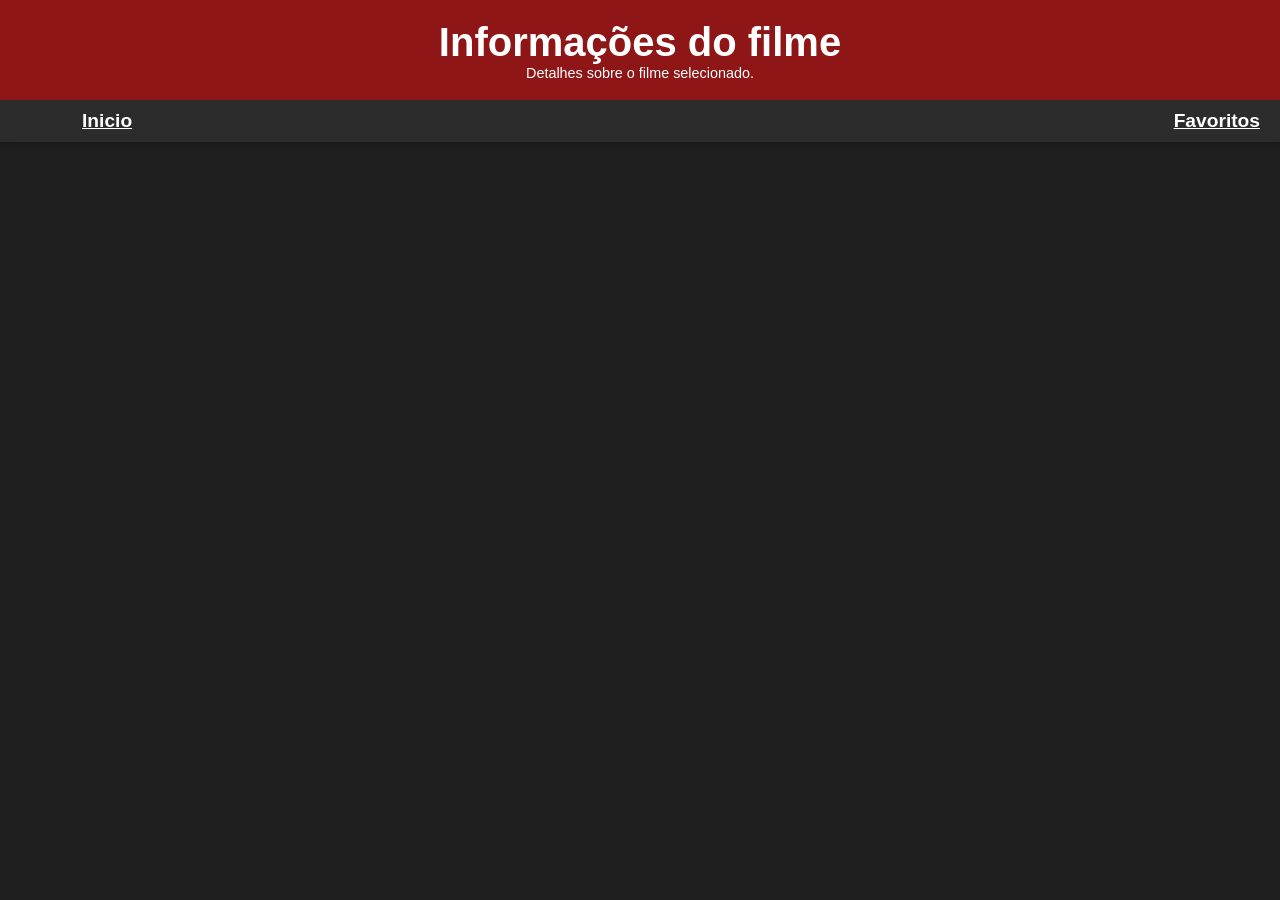
==== infofilme.html @ be77f85f "publishing the new branch" ====
<!DOCTYPE html>
<html lang="pt-BR">
<head>
    <meta charset="UTF-8">
    <meta name="viewport" content="width=device-width, initial-scale=1.0">
    <link rel="stylesheet" href="style/reset.css">
    <link rel="stylesheet" href="style/main.css">
    <title>CineDex</title>
</head>
<body>
    <header>
        <h1> Informações do filme</h1>
        <p>Detalhes sobre o filme selecionado.</p>
    </header>
    <nav>
        <a href="inicio.html">Inicio</a>
        <a href="favoritos.html">Favoritos</a>
    </nav>
    <main>
        <!-- Conteúdo da API -->
    </main>
---- style/main.css ----
body {
  font-family: Montserrat, sans-serif;
  background-color: #1E1E1E;
  color: #FFFFFF;
}

header{
    background-color: #8E1616;
    width: 100%;
    height: 100px;
    display: flex;
    flex-direction: column;
    padding: 0%;
    align-items: center;
    justify-content: center;
    box-shadow: 0 4px 6px rgba(0, 0, 0, 0.1);
}

header h1 {
    margin: 0;
    font-size: 2.5em;
}

header p {
    margin: 0;
    font-size: 0.9em;
}

nav a {
    color: #FFFFFF;
    text-decoration: underline;
    font-weight: bold;
    font-size: 1.2em;
    margin-top: 0%;
    margin-left: 5%;
    align-self: flex-start;
    display: block;
}

nav {
    background-color: #2C2C2C;
    padding: 10px 20px;
    display: flex;
    justify-content: space-between;
    align-items: center;
    box-shadow: 0 4px 6px rgba(0, 0, 0, 0.1);
}

#inicio {
    color: #FFFFFF;
    text-decoration: underline;
    font-weight: bold;
    font-size: 1.2em;
}
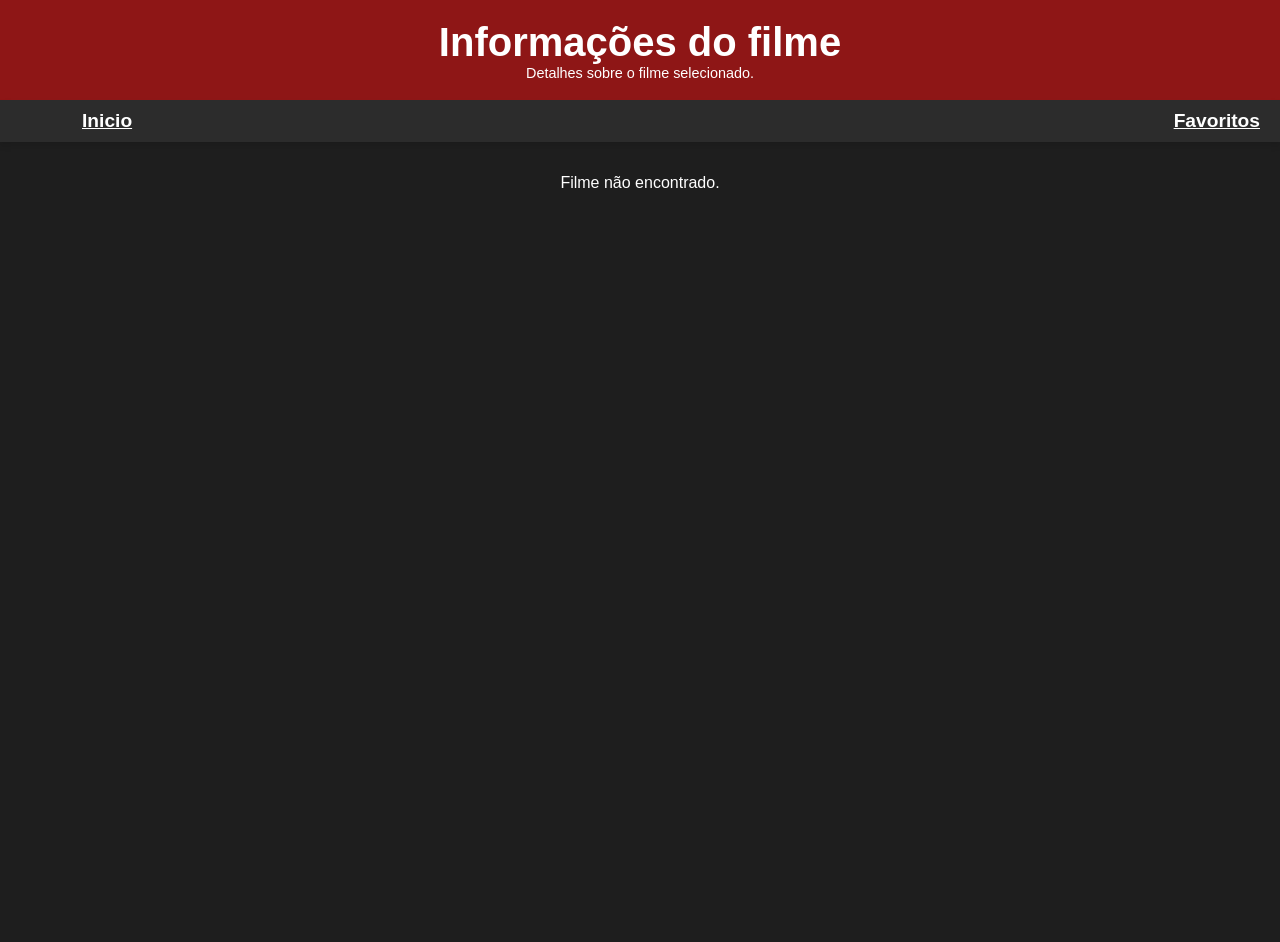
==== commit 06cbcfcc: "Refatora código, separa scripts por funcionalidade e atualiza CSS e HTML" ====
--- a/infofilme.html
+++ b/infofilme.html
@@ -5,7 +5,7 @@
     <meta name="viewport" content="width=device-width, initial-scale=1.0">
     <link rel="stylesheet" href="style/reset.css">
     <link rel="stylesheet" href="style/main.css">
-    <title>CineDex</title>
+    <title>CineDex - Info filme</title>
 </head>
 <body>
     <header>
@@ -16,6 +16,9 @@
         <a href="inicio.html">Inicio</a>
         <a href="favoritos.html">Favoritos</a>
     </nav>
-    <main>
+    <main class="movie-info">
         <!-- Conteúdo da API -->
-    </main>+    </main>
+    <script src="/script/infofilme.js"></script>
+</body>
+</html>
--- a/style/main.css
+++ b/style/main.css
@@ -51,4 +51,126 @@
     text-decoration: underline;
     font-weight: bold;
     font-size: 1.2em;
-}+}
+
+.movie-list {
+    display: grid; 
+    grid-template-columns: repeat(auto-fit, minmax(200px, 1fr));
+    gap: 20px; 
+    padding: 20px; 
+    justify-content: center;
+}
+
+.movie-card{
+    background-color: #0a0a0a; 
+    border-radius: 8px; 
+    overflow: hidden; 
+    box-shadow: 0 4px 6px rgba(0, 0, 0, 0.1); 
+    text-align: center; 
+    bottom: -9.0em;
+    cursor: pointer;
+    transition: transform 0.3s;
+}
+
+
+.movie-info{
+    display: flex;
+    justify-content: center;
+    align-items: flex-start;
+    min-height: calc(100vh - 100px);
+    padding-top: 2em;
+}
+
+.movie-details-card{
+    display: flex;
+    flex-direction: row;
+    max-width: 2000px;
+    width: 90%;
+    align-items: flex-start;
+    gap: 40px;
+    background-color: #0a0a0a6c;
+    border-radius: 8px;
+    padding: 30px;
+}
+
+.info-block{
+    flex-grow: 1;
+}
+
+.info-block h1{
+    margin-top: 0;
+    font-size: 2em;
+    margin-bottom: 0.2em;
+    color: #c71d1d;
+}
+
+.info-block p{
+    line-height: 1.1;
+    margin-bottom: 0.7em;
+}
+
+.movie-card:hover {
+    transform: scale(1.05);
+}
+.favorite-btn {
+background: transparent;
+    border: none;
+    padding: 8px;
+    cursor: pointer;
+    display: inline-flex;
+    align-items: center;
+    justify-content: center;
+    color: red;
+}
+
+.favorite-btn.favorited .bookmark-path {
+    fill: #8e0000ce;
+    stroke: none;
+}
+
+.favorite-btn svg path {
+    stroke: currentColor; 
+    fill: none;
+}
+
+.favorite-btn:hover {
+    color: #f8c000; 
+}
+
+.lista-favoritos {
+    display: flex;
+    flex-wrap: wrap;
+    gap: 20px;
+    justify-content: center;
+    width: 90%;
+    margin: 5% auto;
+}
+
+.movie-card{
+    width: 220px;
+}
+
+.filtro-generos {
+    margin: 20px;
+    text-align: right;
+    padding-right: 20px;
+}
+
+#inicio-ref {
+    margin: 20px;
+    text-align: left;
+    padding-right: 20px;
+}
+
+footer {
+    background-color:#8E1616;
+    font-family: Montserrat, sans-serif;
+    text-align: center;
+    padding: 0.6em 0;
+    position: relative;
+    width: 100%;
+}
+footer p {
+    margin: 0;
+    font-size: 0.9em;
+}
